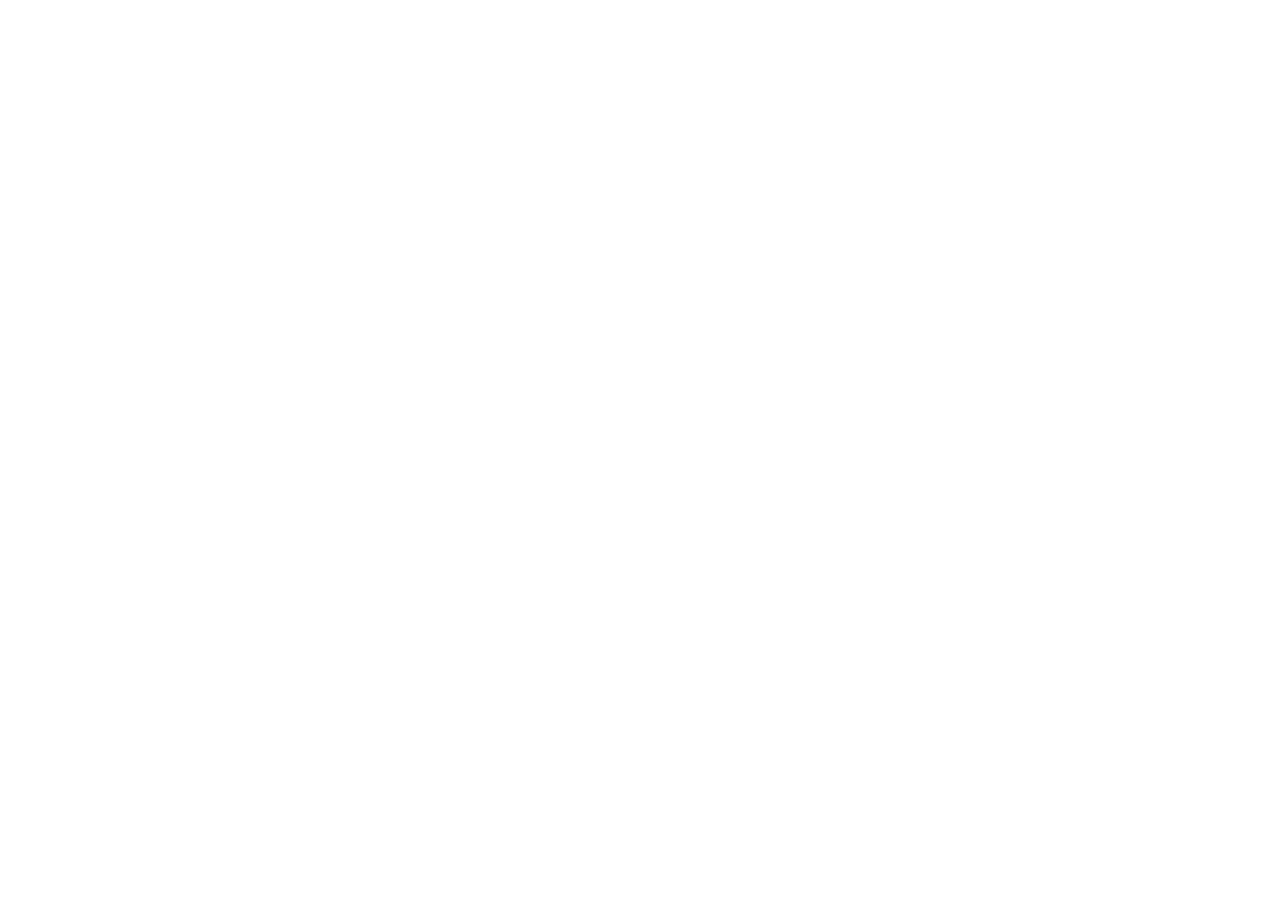
==== pages/cargas.html @ 15af99cc "avanza con el menu" ====
<html lang="en">
<head>
    <meta charset="UTF-8">
    <meta http-equiv="X-UA-Compatible" content="IE=edge">
    <meta name="viewport" content="width=device-width, initial-scale=1.0">
    <title>Cargar Jugadas</title>
</head>
<body>
    
</body>
</html>
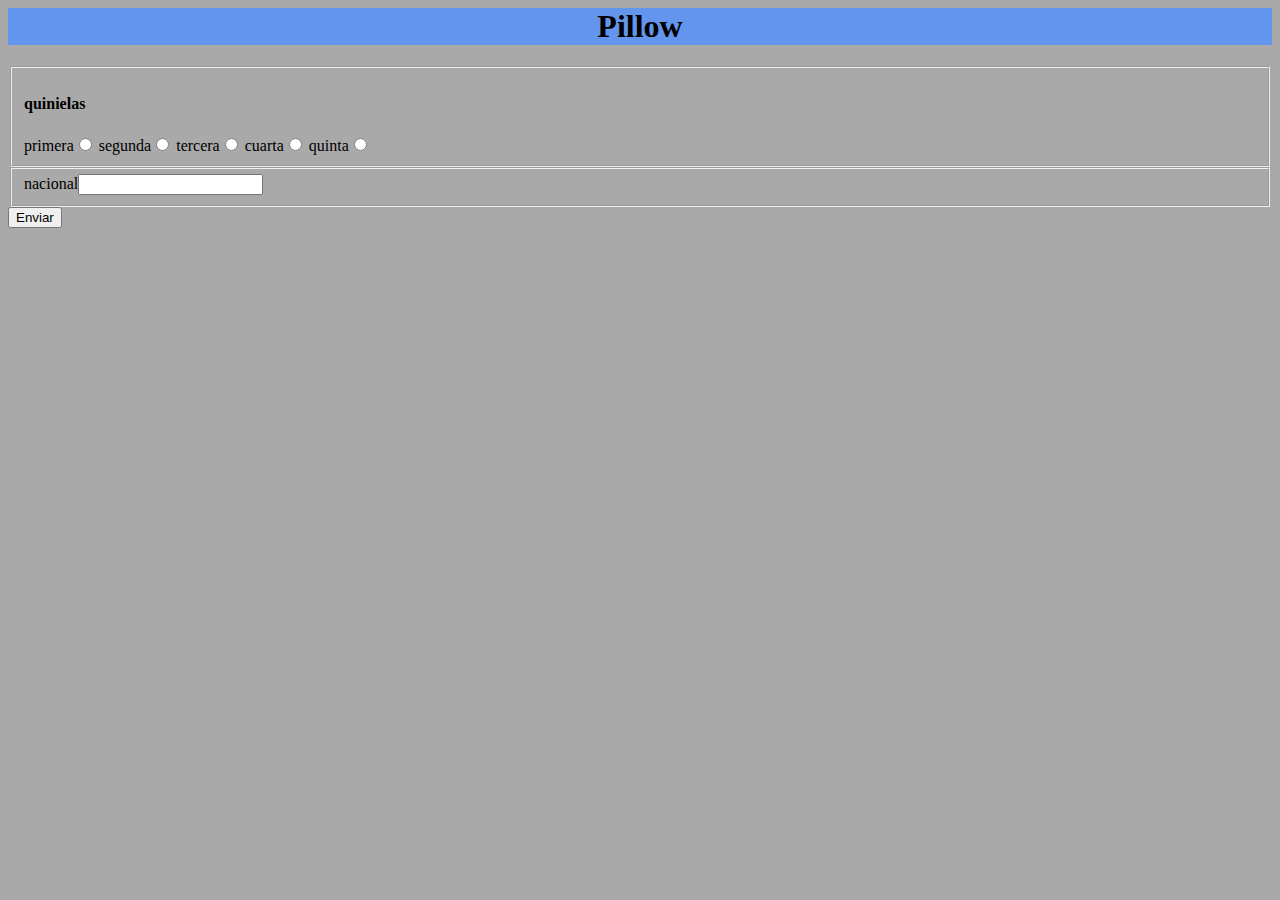
==== commit 15de6ebd: "aca agrego en el menu la pagina que va a cargar en primera parte va segun el horario" ====
--- a/pages/cargas.html
+++ b/pages/cargas.html
@@ -4,8 +4,34 @@
     <meta http-equiv="X-UA-Compatible" content="IE=edge">
     <meta name="viewport" content="width=device-width, initial-scale=1.0">
     <title>Cargar Jugadas</title>
+    <link rel="stylesheet" href="../css/estilos.css">
 </head>
 <body>
-    
+    <header>
+        <h1>Pillow</h1>
+    </header>
+    <main>
+        <div>
+            <form action="">
+                <div>
+                    <fieldset>
+                        <h4>quinielas</h4>
+                        <label for="">primera</label><input type="radio" name="quin">
+                        <label for="">segunda</label><input type="radio" name="quin">
+                        <label for="">tercera</label><input type="radio" name="quin">
+                        <label for="">cuarta</label><input type="radio" name="quin">
+                        <label for="">quinta</label><input type="radio" name="quin">
+                    </fieldset>
+                </div>
+                <div>
+                    <fieldset>
+                        <label for="">nacional</label><input type="number">
+                    </fieldset>
+                </div>
+                <button id="btn">Enviar</button>
+            </form>
+        </div>
+    </main>
+    <script src="../js/main.js"></script>
 </body>
 </html>--- a/css/estilos.css
+++ b/css/estilos.css
@@ -0,0 +1,16 @@
+body{
+    background-color: darkgrey;
+}
+header{
+    background-color: cornflowerblue;
+    text-align: center;
+}
+footer{
+    background-color: cornflowerblue;
+    text-align: center;
+    
+}
+#fotQui{
+    height: 5cm;
+    width: 50%;
+}
